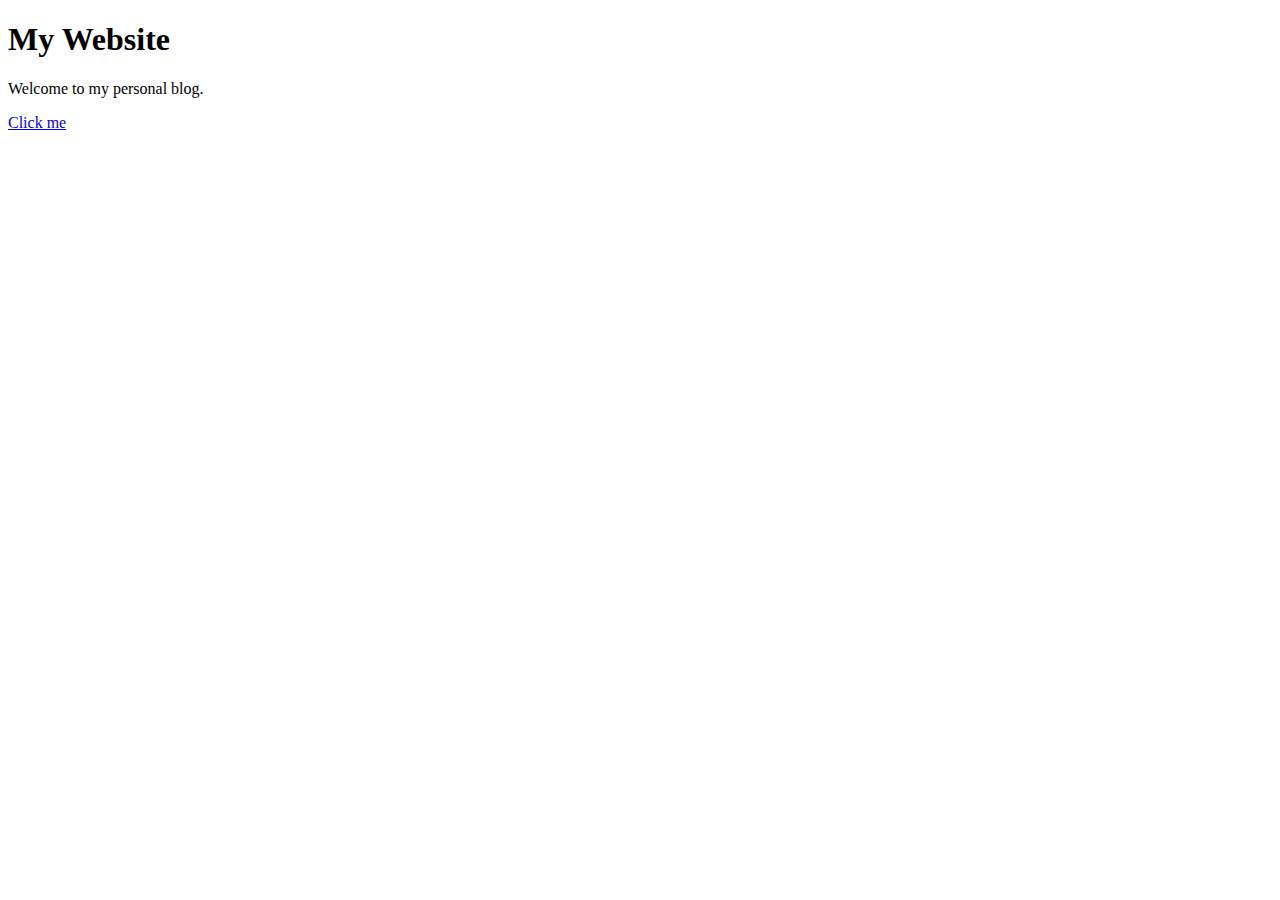
==== Myfirstwebsite/Index.html @ f9810df5 "This is my Second version of my Python" ====
<!DOCTYPE html>
<html lang="en">
<head>
    <title>Meal Plan</title>
</head>
<body>
    <!--Intro(header)-->
    <header>
        <h1>My Website</h1>
        <p>Welcome to my personal blog.</p>
    </header>
    <nav>

    </nav>
        <div>  
            <a href="https://www.google.com ">Click me</a>

        </div>
    <main></main>
    <footer></footer>
</body>
</html>
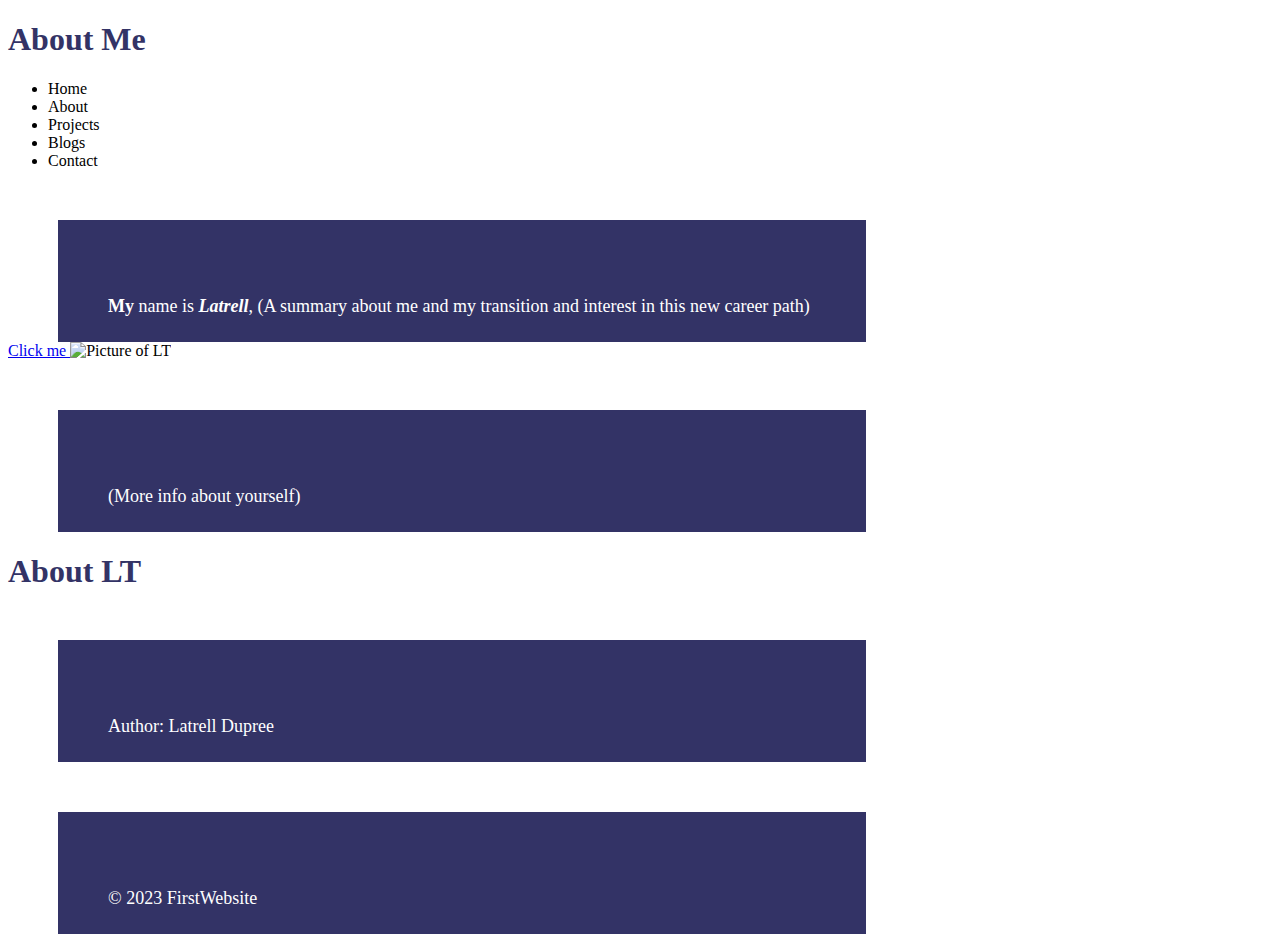
==== commit 43c010b6: "A few versions in my website" ====
--- a/Myfirstwebsite/Index.html
+++ b/Myfirstwebsite/Index.html
@@ -1,22 +1,49 @@
 <!DOCTYPE html>
-<html lang="en">
-<head>
-    <title>Meal Plan</title>
-</head>
-<body>
-    <!--Intro(header)-->
-    <header>
-        <h1>My Website</h1>
-        <p>Welcome to my personal blog.</p>
-    </header>
-    <nav>
+<html>
+    <head>
+        <link href="Styles.css" rel="stylesheet" />
+        <title>FirstWebsite</title>
+        <meta charset="UTF-8">
+    </head>
+    <!-- P=paragraphh/ b=bold/ u=underline/ i=italics/ br=break/ hr=horizontal line/ h1=heading 1/ h2=heading 2/ h3=heading 3/ h4=heading 4/ h5=heading 5/ h6=heading 6/ img=image/ a=link/ ul=unordered list/ ol=ordered list/ li=list item/ table=table/ tr=table row/ th=table header/ td= table data/ --> 
 
-    </nav>
+    <body>
+        <header>
+            <h1>About Me</h1> 
+            <nav>
+                <ul>
+                    <li>Home</li>
+                    <li>About</li>
+                    <li>Projects</li>
+                    <li>Blogs</li>
+                    <li>Contact</li>
+                </ul>
+            </nav>
+        </header>
+
+        <main> 
+            <div>
+            <p><strong>My</strong> name is <i><b>Latrell</b></i>, (A summary about me and my transition and interest in this new career path) </p>
+            </div>
+        </main>
+
+        <a href="https://google.com" target="_blank">Click me </a>
+
+        <img src= "PicforIndex.png" alt="Picture of LT" width="300" height="300"/>
+            
+        
         <div>  
-            <a href="https://www.google.com ">Click me</a>
+            <p>(More info about yourself)</p>
 
+        
+            <h1><b>About LT</b></h1>
         </div>
-    <main></main>
-    <footer></footer>
-</body>
+
+
+        
+    </body>
+        <footer>
+            <p>Author: Latrell Dupree</p>
+            <p>&copy; 2023 FirstWebsite</p>
+        </footer>
 </html>--- a/Myfirstwebsite/Styles.css
+++ b/Myfirstwebsite/Styles.css
@@ -0,0 +1,16 @@
+/*Beginning of css*/
+
+h1 {
+    color: #333366;
+}
+
+p{
+    background-color:  #333366;
+    color: white;
+    width: 60%;
+    line-height: 4.0;
+    padding: 50px 0px 0px 50px; /*Top Right Bottom Left*/
+    margin: 50px 0px 0px 50px; /*Top Right Bottom Left*/
+    font-size: large;
+
+}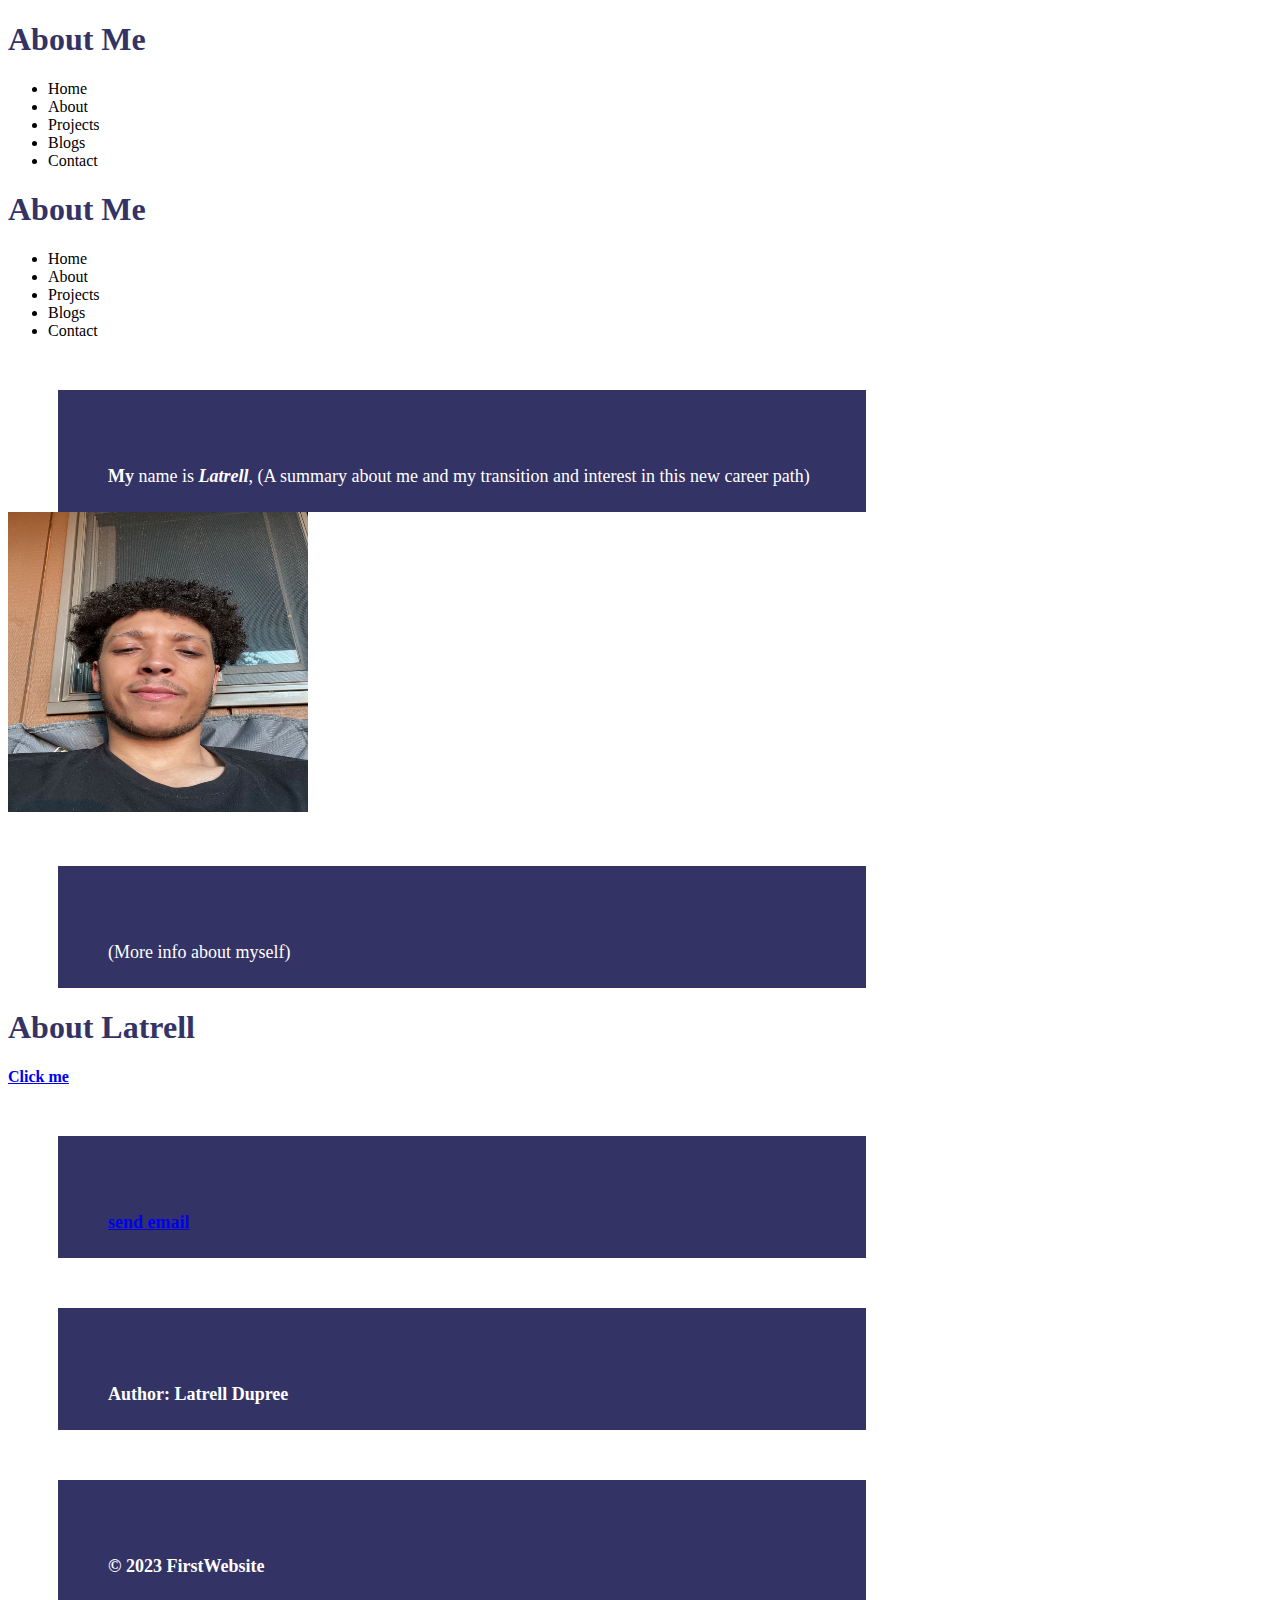
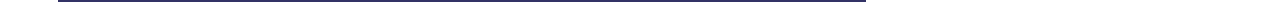
==== commit b6f89190: "Added more detailed comments to Python. Updated function for more efficient run code" ====
--- a/Myfirstwebsite/Index.html
+++ b/Myfirstwebsite/Index.html
@@ -22,28 +22,39 @@
         </header>
 
         <main> 
-            <div>
-            <p><strong>My</strong> name is <i><b>Latrell</b></i>, (A summary about me and my transition and interest in this new career path) </p>
-            </div>
+            <section>
+                <h1>About Me</h1>
+                <nav>
+                <ul>
+                    <li>Home</li>
+                    <li>About</li>
+                    <li>Projects</li>
+                    <li>Blogs</li>
+                    <li>Contact</li>
+                </ul>
+                </nav>
+            </section>
+
+            <section>
+
+                <div>
+                    <p><strong>My</strong> name is <i><b>Latrell</b></i>, (A summary about me and my transition and interest in this new career path) </p>
+                    
+                    <img src= "PicforIndex.png" alt="Picture of LT" width="300" height="300" class="profile-image" style="border:#ccc 1px solid #ccc;"/>
+
+                    <p>(More info about myself)</p>
+
+                    <h1>About Latrell</h1><b></div><h1>
+                </div>
+            </section>
         </main>
 
         <a href="https://google.com" target="_blank">Click me </a>
-
-        <img src= "PicforIndex.png" alt="Picture of LT" width="300" height="300"/>
-            
+        <p><a href="mailto:latrellddupree@gmail.com">send email</a></p>
         
-        <div>  
-            <p>(More info about yourself)</p>
-
-        
-            <h1><b>About LT</b></h1>
-        </div>
-
-
-        
-    </body>
         <footer>
             <p>Author: Latrell Dupree</p>
             <p>&copy; 2023 FirstWebsite</p>
         </footer>
+    </body>
 </html>